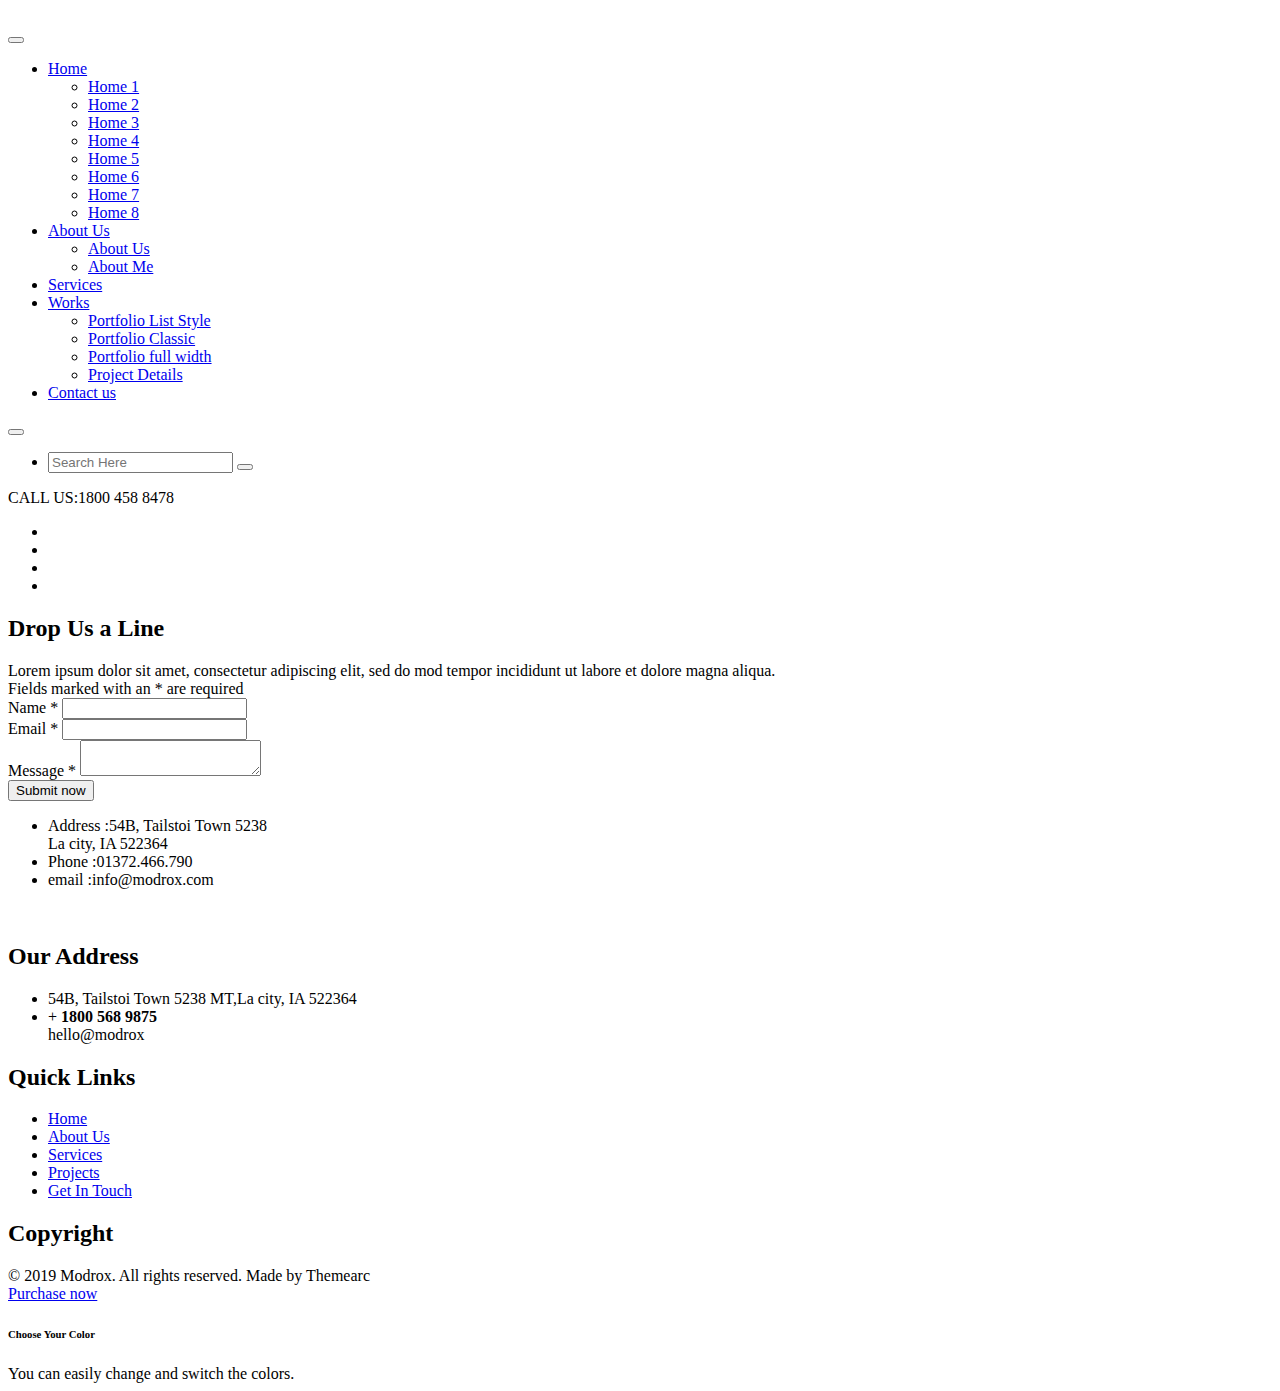
==== public/contact.html @ 7ddd9002 "chanhe" ====
<!DOCTYPE html>
<html>
<head>
<meta charset="utf-8">
<title>Modrox  Architecture and Interior Design HTML Template | Contact</title>
<!-- Stylesheets -->
<link href="css/bootstrap.css" rel="stylesheet">
<link href="css/style.css" rel="stylesheet">
<link href="css/responsive.css" rel="stylesheet">


<!--Color Switcher Mockup-->
<link href="css/color-switcher-design.css" rel="stylesheet">

<!--Color Themes-->
<link id="theme-color-file" href="css/color-themes/default-theme.css" rel="stylesheet">

<link rel="shortcut icon" href="images/favicon.png" type="image/x-icon">
<link rel="icon" href="images/favicon.png" type="image/x-icon">
<!-- Responsive -->
<meta http-equiv="X-UA-Compatible" content="IE=edge">
<meta name="viewport" content="width=device-width, initial-scale=1.0, maximum-scale=1.0, user-scalable=0">
<!--[if lt IE 9]><script src="https://cdnjs.cloudflare.com/ajax/libs/html5shiv/3.7.3/html5shiv.js"></script><![endif]-->
<!--[if lt IE 9]><script src="js/respond.js"></script><![endif]-->
</head>

<body>

<div class="page-wrapper">
 	
    <!-- Preloader -->
    <div class="preloader"></div>
 	
    <!--Header Span-->
    <div class="header-span"></div>

    <!-- Main Header-->
    <header class="main-header">
    
    	<!-- Main Box -->
    	<div class="main-box">
            <div class="outer-container clearfix">
                <!--Logo Box-->
                <div class="logo-box">
                    <div class="logo"><a href="index.html"><img src="images/logo.png" alt=""></a></div>
                </div>
                
                <!--Nav Outer-->
                <div class="nav-outer clearfix">
                
                    <!-- Main Menu -->
                    <nav class="main-menu">
                        <div class="navbar-header">
                            <!-- Toggle Button -->    	
                            <button type="button" class="navbar-toggle" data-toggle="collapse" data-target=".navbar-collapse">
                                <span class="icon-bar"></span>
                                <span class="icon-bar"></span>
                                <span class="icon-bar"></span>
                            </button>
                        </div>
                        
                        <div class="navbar-collapse collapse clearfix">
                            <ul class="navigation clearfix">
                                <li class=""><a href="index-7.html">Home</a>
                                    <ul>
                                        <li><a href="index.html">Home 1</a></li>
                                        <li><a href="index-2.html">Home 2</a></li>
                                        <li><a href="index-3.html">Home 3</a></li>
                                        <li><a href="index-4.html">Home 4</a></li>
                                        <li><a href="index-5.html">Home 5</a></li>
                                        <li><a href="index-6.html">Home 6</a></li>
                                        <li><a href="index-7.html">Home 7</a></li>
                                        <li><a href="index-8.html">Home 8</a></li>
                                    </ul>
                                </li>
                                <li class=""><a href="about-us.html">About Us</a>
                                    <ul>
                                        <li><a href="about-us.html">About Us</a></li>
                                        <li><a href="about-me.html">About Me</a></li>
                                    </ul>
                                </li>
                                <li><a href="services.html">Services</a></li>
                                <li class="d"><a href="portfolio-classic.html">Works</a>
                                    <ul>
                                        <li><a href="portfolio-list.html">Portfolio List Style</a></li>
                                        <li><a href="portfolio-classic.html">Portfolio Classic</a></li>
                                        <li><a href="portfolio-fullwidth.html">Portfolio full width</a></li>
                                        <li><a href="portfolio-detail.html">Project Details</a></li>
                                    </ul>
                                </li>
                                <!-- <li class="dropdown"><a href="#">Pages</a>
                                    <ul>
                                        <li><a href="comming-soon.html">Comming Soon page</a></li>
                                        <li><a href="faq.html">Faq</a></li>
                                        <li><a href="team.html">Team</a></li>
                                        <li><a href="testimonial.html">Testimonial</a></li>
                                    </ul>
                                </li> -->
                                <!-- <li class="dropdown"><a href="#">Blog</a>
                                    <ul>
                                        <li><a href="blog-sidebar.html">Blog width sidebar</a></li>
                                        <li><a href="blog-column.html">Blog 2 column</a></li>
                                        <li><a href="blog-detail.html">Blog Details</a></li>
                                    </ul>
                                </li> -->
                                <!-- <li class="dropdown"><a href="#">Shop</a>
                                    <ul>
                                        <li><a href="shop.html">Shop</a></li>
                                        <li><a href="shoping-cart.html">Cart</a></li>
                                        <li><a href="checkout.html">Checkout</a></li>
                                        <li><a href="shop-detail.html">Product Detail</a></li>
                                    </ul>
                                </li> -->
                                <li class="current"><a href="contact.html">Contact us</a></li>
                             </ul>
                        </div>
                        
                    </nav>
                    <!-- Main Menu End-->
                    
                    <!--Search Box-->
                    <div class="search-box-outer">
                        <div class="dropdown">
                            <button class="search-box-btn dropdown-toggle" type="button" id="dropdownMenu3" data-toggle="dropdown" aria-haspopup="true" aria-expanded="false"><span class="fa fa-search"></span></button>
                            <ul class="dropdown-menu pull-right search-panel" aria-labelledby="dropdownMenu3">
                                <li class="panel-outer">
                                    <div class="form-container">
                                        <form method="post" action="blog.html">
                                            <div class="form-group">
                                                <input type="search" name="field-name" value="" placeholder="Search Here" required>
                                                <button type="submit" class="search-btn"><span class="fa fa-search"></span></button>
                                            </div>
                                        </form>
                                    </div>
                                </li>
                            </ul>
                        </div>
                    </div>
                    <!--End Search Box-->
                    
                </div>
                <!--Nav Outer End-->
                
            </div>
        </div>
    
    </header>
    <!--End Main Header -->
    
	<!--Left Fixed Info Bar-->
    <div class="left-info-bar">
		<div class="number">CALL US:1800 458 8478</div>
		<ul class="social-icon-one">
			<li><a href="#"><span class="fa fa-facebook"></span></a></li>
			<li><a href="#"><span class="fa fa-linkedin"></span></a></li>
			<li><a href="#"><span class="fa fa-twitter"></span></a></li>
			<li><a href="#"><span class="fa fa-google-plus"></span></a></li>
		</ul>
	</div>
	
    <!--Map Section-->
    <section class="map-section">
        <!--Map Outer-->
        <div class="map-outer">
            <!--Map Canvas-->
            <div class="map-canvas"
                data-zoom="12"
                data-lat="-37.817085"
                data-lng="144.955631"
                data-type="roadmap"
                data-hue="#ffc400"
                data-title="Envato"
                data-icon-path="images/icons/map-marker.png"
                data-content="Melbourne VIC 3000, Australia <br> <a href='mailto:info@youremail.com'>info@youremail.com </a>">
            </div>
        </div>
    </section>
    <!--End Map Section-->
     
    <!--Contact Section-->
    <section class="contact-section" style="background-image:url(images/resource/pattern-7.png)">
    	<div class="auto-container">
        	<div class="sec-title-two">
                <h2>Drop Us a Line</h2>
            </div>
        	<div class="row clearfix">
            	<!--Form Column-->
            	<div class="form-column col-md-7 col-sm-12 col-xs-12">
                	<div class="inner-column">
                    	<div class="text">Lorem ipsum dolor sit amet, consectetur adipiscing elit, sed do mod tempor incididunt ut labore et dolore magna aliqua. </div>
                        
                        <!-- Contact Form -->
                        <div class="contact-form">
                        	<div class="required">Fields marked with an * are required</div>
                            <!--Contact Form-->
                            <form method="post" action="sendemail.php" id="contact-form">
                                <div class="form-group">
                                	<label class="field-label">Name *</label>
                                    <input type="text" name="name" placeholder="" required>
                                </div>
                                
                                <div class="form-group">
                                	<label class="field-label">Email *</label>
                                    <input type="email" name="email" placeholder="" required>
                                </div>
                                
                                <div class="form-group">
                                	<label class="field-label">Message *</label>
                                    <textarea name="message" placeholder=""></textarea>
                                </div>
                                
                                <div class="form-group">
                                    <button class="theme-btn btn-style-two" type="submit" name="submit-form">Submit now</button>
                                </div>
                            </form>
                                
                        </div>
                        <!--End Contact Form --> 
                        
                    </div>
                </div>
                
                <!--Info Column-->
            	<div class="info-column col-md-5 col-sm-12 col-xs-12">
                	<div class="inner-column">
                    	<ul>
                        	<li><span>Address :</span>54B, Tailstoi Town 5238 <br> La city, IA 522364</li>
                            <li><span>Phone :</span>01372.466.790</li>
                            <li><span>email :</span>info@modrox.com</li>
                        </ul>
                    </div>
                </div>
                
            </div>
        </div>
    </section>
    <!--End Contact Section-->
     
    <!--Main Footer-->
    <footer class="main-footer">
		<div class="auto-container">
        	<!--Widgets Section-->
            <div class="widgets-section">
            	<div class="row clearfix">
                	
                    <!--big column-->
                    <div class="big-column col-md-6 col-sm-12 col-xs-12">
                        <div class="row clearfix">
                        
                            <!--Footer Column-->
                            <div class="footer-column col-md-6 col-sm-6 col-xs-12">
                                <div class="footer-widget logo-widget">
                                    <div class="logo">
                                        <a href="index.html"><img src="images/footer-logo.png" alt="" /></a>
                                    </div>
                                </div>
                            </div>
                            
                            <!--Footer Column-->
                            <div class="footer-column col-md-6 col-sm-6 col-xs-12">
                                <div class="footer-widget address-widget">
									<h2>Our Address</h2>
                                    <ul>
                                    	<li>54B, Tailstoi Town 5238 MT,La city, IA 522364</li>
                                        <li>+ <strong>1800 568 9875</strong> <br> hello@modrox</li>
                                    </ul>
                                </div>
                            </div>
                            
                        </div>
                    </div>
                    
                    <!--big column-->
                    <div class="big-column col-md-6 col-sm-12 col-xs-12">
                        <div class="row clearfix">
                        
                            <!--Footer Column-->
                            <div class="footer-column col-md-6 col-sm-6 col-xs-12">
                                <div class="footer-widget links-widget">
                                	<h2>Quick Links</h2>
                                	<ul>
                                    	<li><a href="#">Home</a></li>
                                        <li><a href="#">About Us</a></li>
                                        <li><a href="#">Services</a></li>
                                        <li><a href="#">Projects</a></li>
                                        <li><a href="#">Get In Touch</a></li>
                                    </ul>
                                </div>
                            </div>
                            
                            <!--Footer Column-->
                            <div class="footer-column col-md-6 col-sm-6 col-xs-12">
                                <div class="footer-widget links-widget">
                                	<h2>Copyright</h2>
                                    <div class="copyright">&copy; 2019 Modrox. All rights reserved. Made by Themearc</div>
                                    <a href="#" class="purchased">Purchase now</a>
                                </div>
                            </div>
                            
                        </div>
                    </div>
                    
                </div>
            </div>
        </div>
    </footer>
    <!--Main Footer-->
     
</div>
<!--End pagewrapper-->

<!--Scroll to top-->
<div class="scroll-to-top scroll-to-target" data-target="html"><span class="fa fa-angle-double-up"></span></div>

<!-- Color Palate / Color Switcher -->
<div class="color-palate">
    <div class="color-trigger">
        <i class="fa fa-gear"></i>
    </div>
    <div class="color-palate-head">
        <h6>Choose Your Color</h6>
    </div>
    <div class="various-color clearfix">
        <div class="colors-list">
            <span class="palate default-color active" data-theme-file="css/color-themes/default-theme.css"></span>
            <span class="palate teal-color" data-theme-file="css/color-themes/teal-theme.css"></span>
            <span class="palate green-color" data-theme-file="css/color-themes/green-theme.css"></span>
            <span class="palate navy-color" data-theme-file="css/color-themes/navy-theme.css"></span>
            <span class="palate blue-color" data-theme-file="css/color-themes/blue-theme.css"></span>
            <span class="palate orange-color" data-theme-file="css/color-themes/orange-theme.css"></span>
            <span class="palate olive-color" data-theme-file="css/color-themes/olive-theme.css"></span>
            <span class="palate red-color" data-theme-file="css/color-themes/red-theme.css"></span>
        </div>
    </div>

    <div class="palate-foo">
        <span>You can easily change and switch the colors.</span>
    </div>

</div>
<!-- /.End Of Color Palate -->



<script src="js/jquery.js"></script> 
<script src="js/bootstrap.min.js"></script>
<script src="js/jquery.fancybox.js"></script>
<script src="js/owl.js"></script>
<script src="js/wow.js"></script>
<script src="js/appear.js"></script>
<script src="js/validate.js"></script>
<script src="js/script.js"></script>
<!--Google Map APi Key-->
<script src="http://maps.google.com/maps/api/js?key=AIzaSyBKS14AnP3HCIVlUpPKtGp7CbYuMtcXE2o"></script>
<script src="js/map-script.js"></script>
<!--End Google Map APi-->

<!--Color Switcher-->
<script src="js/color-settings.js"></script>
</body>
</html>
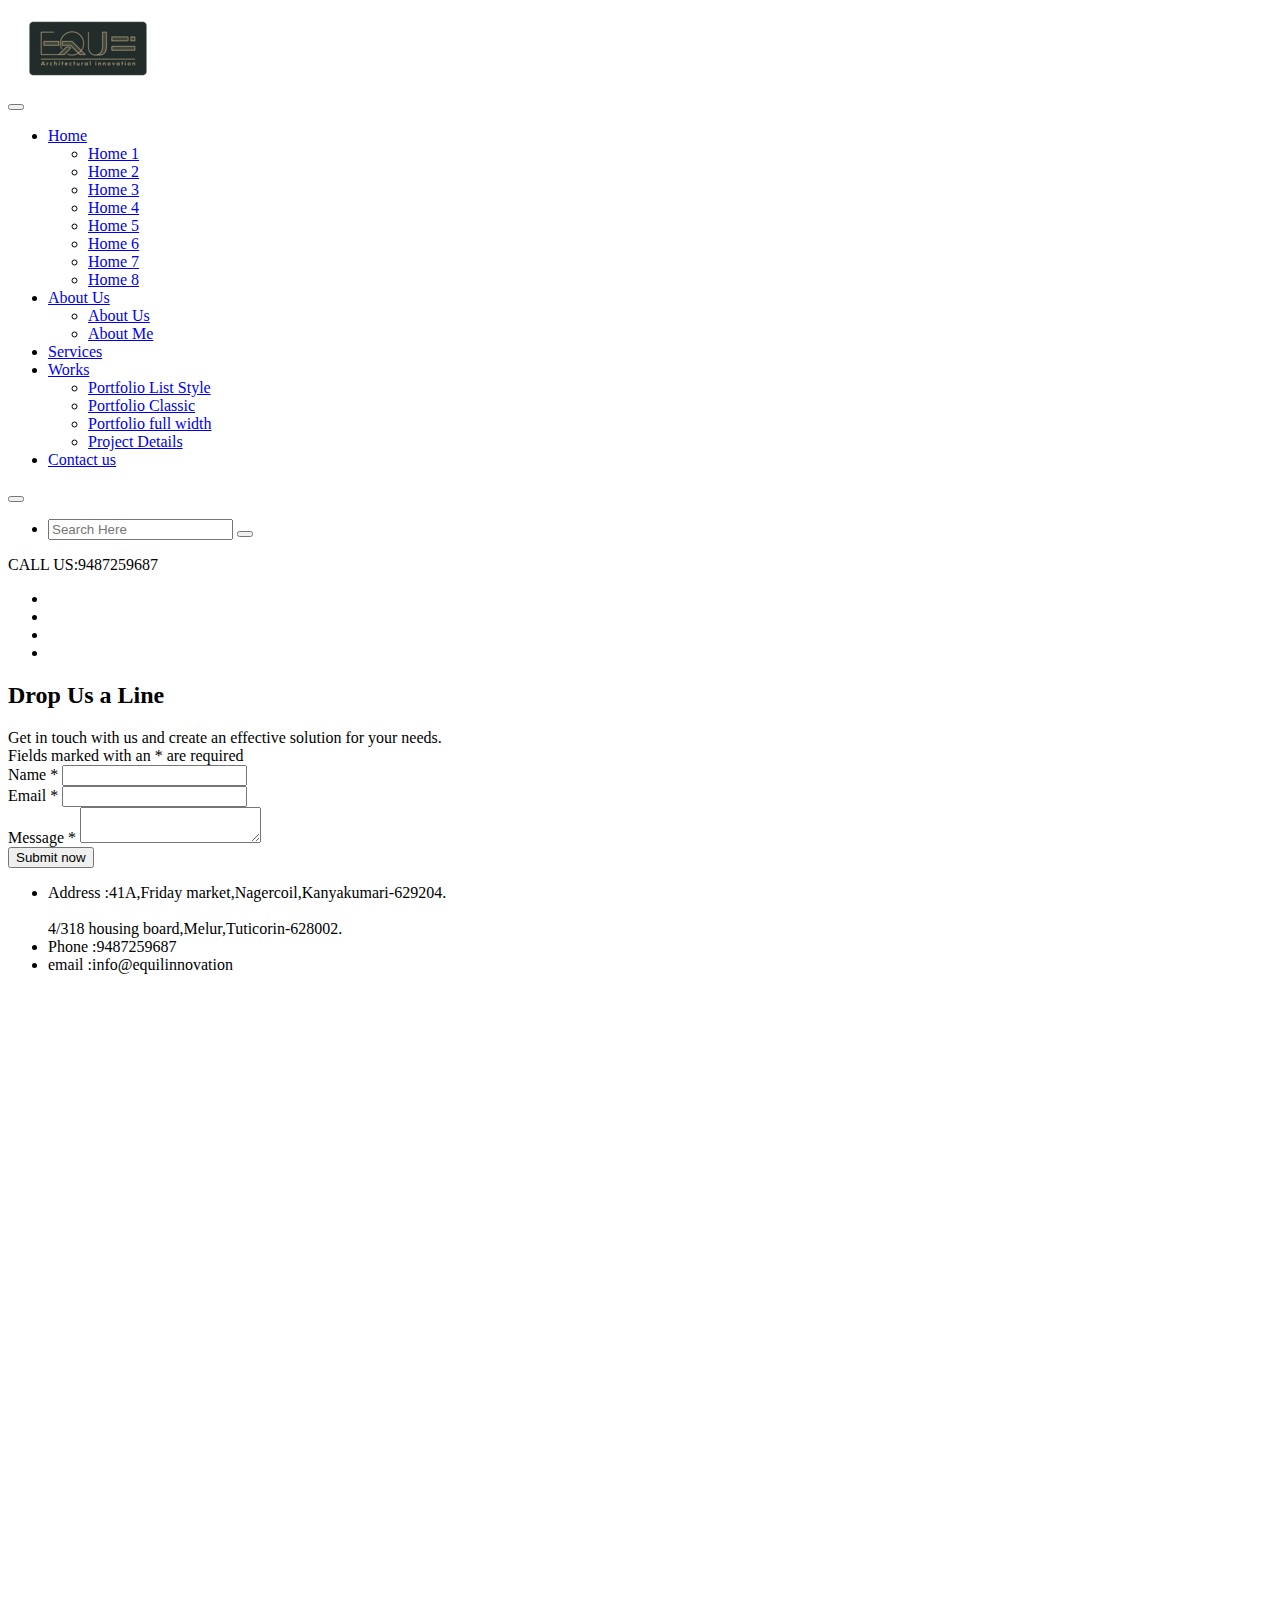
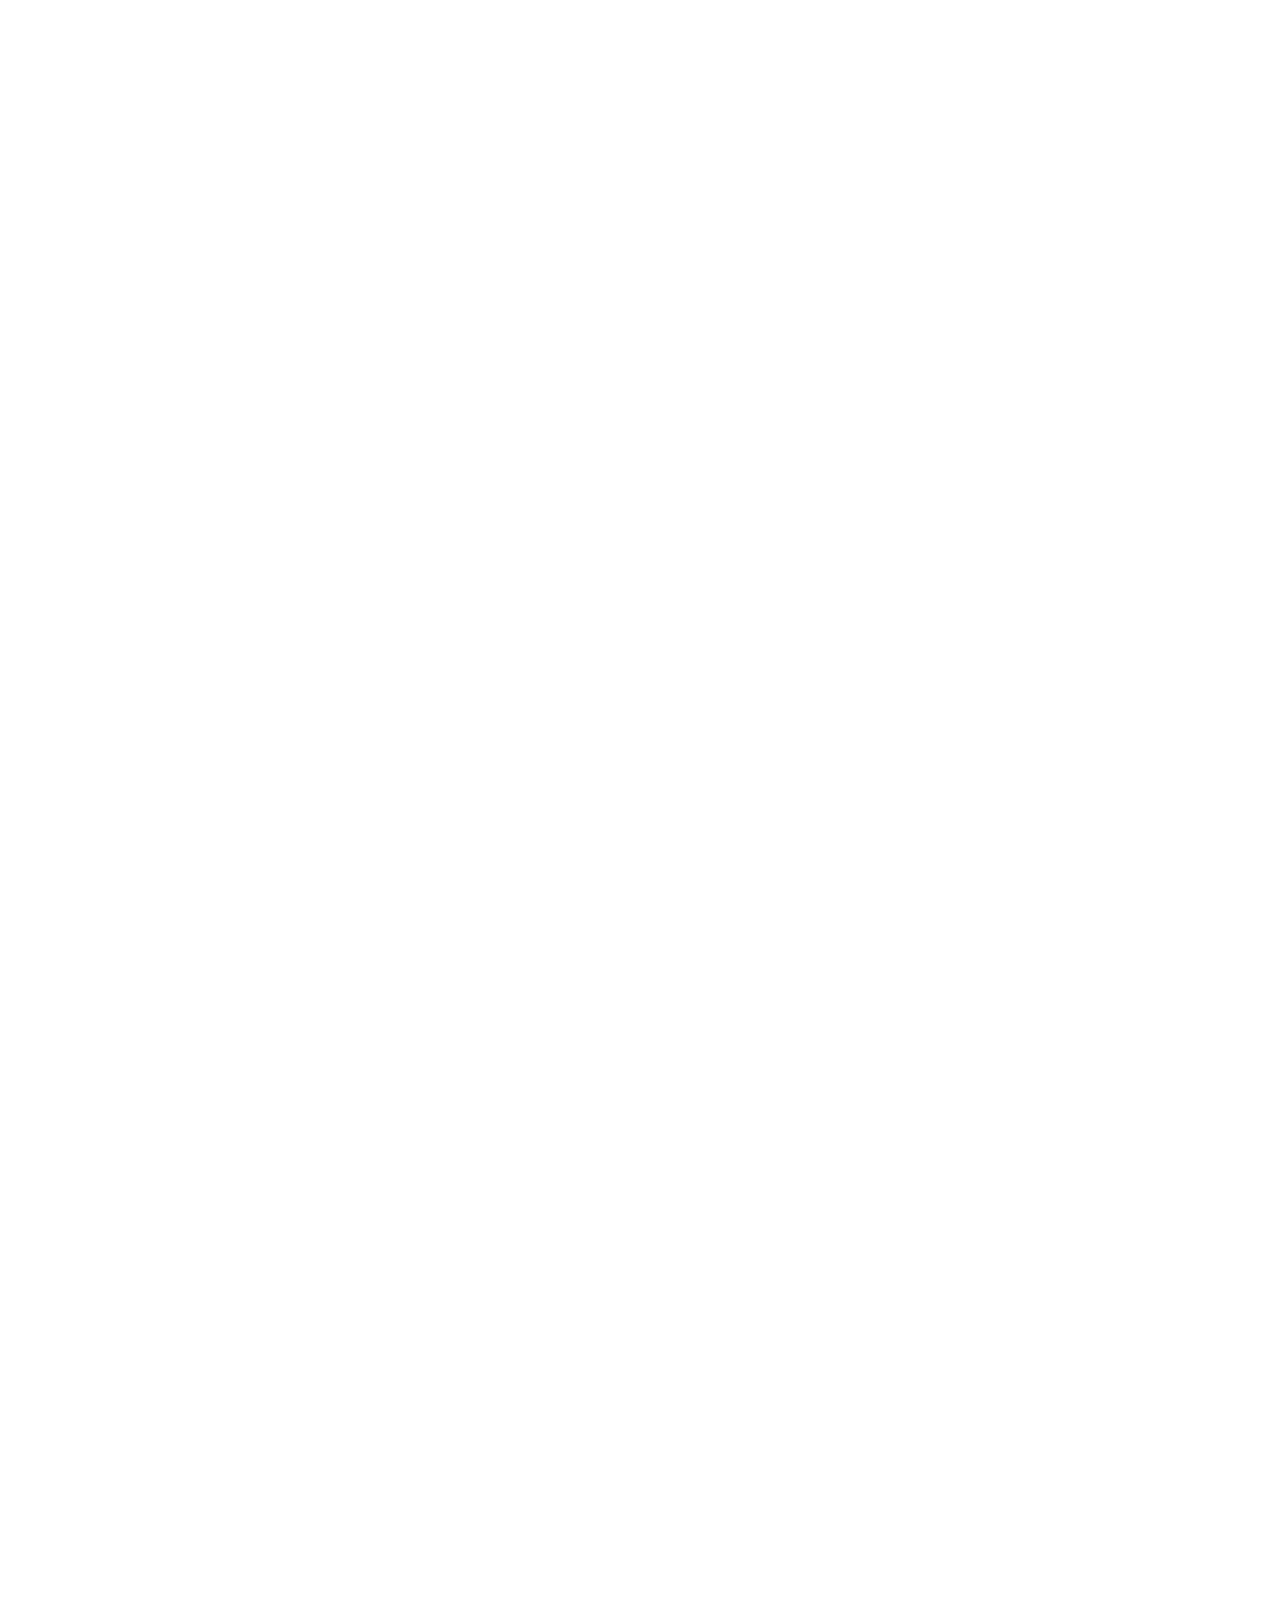
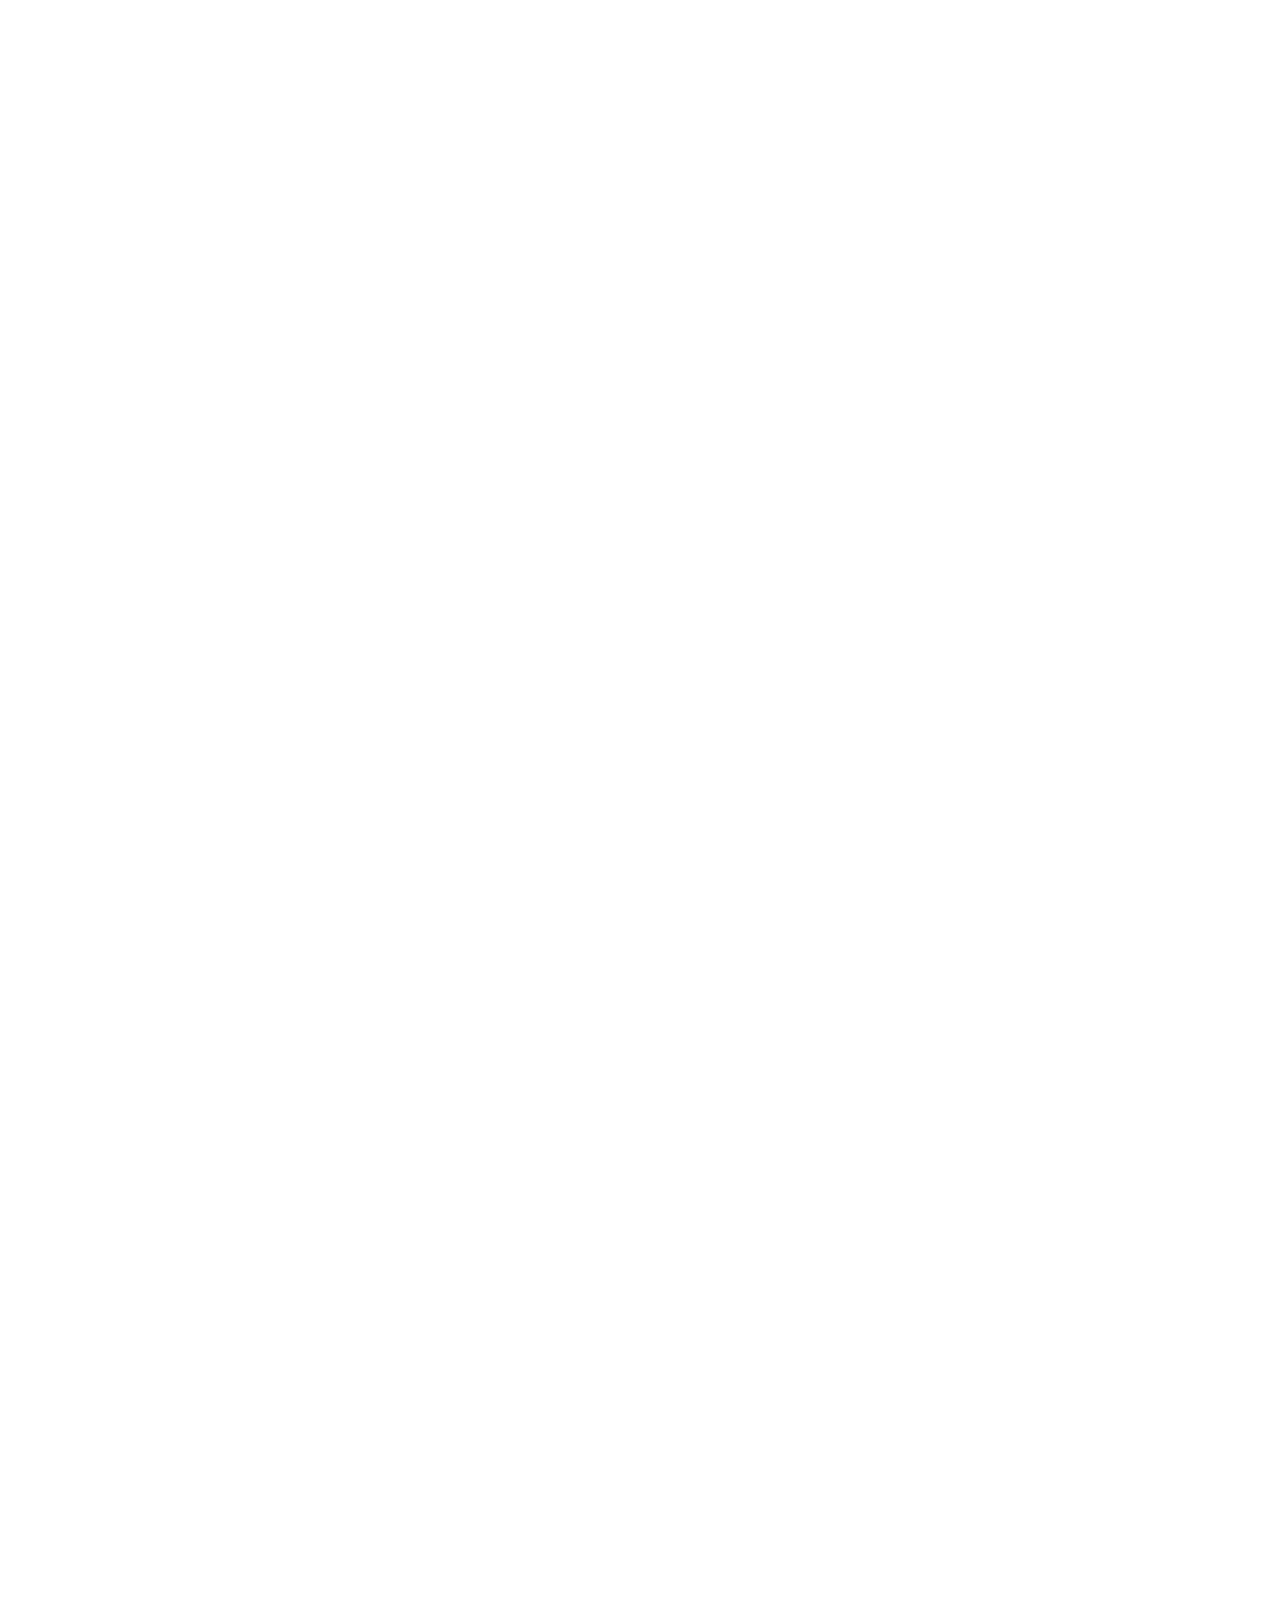
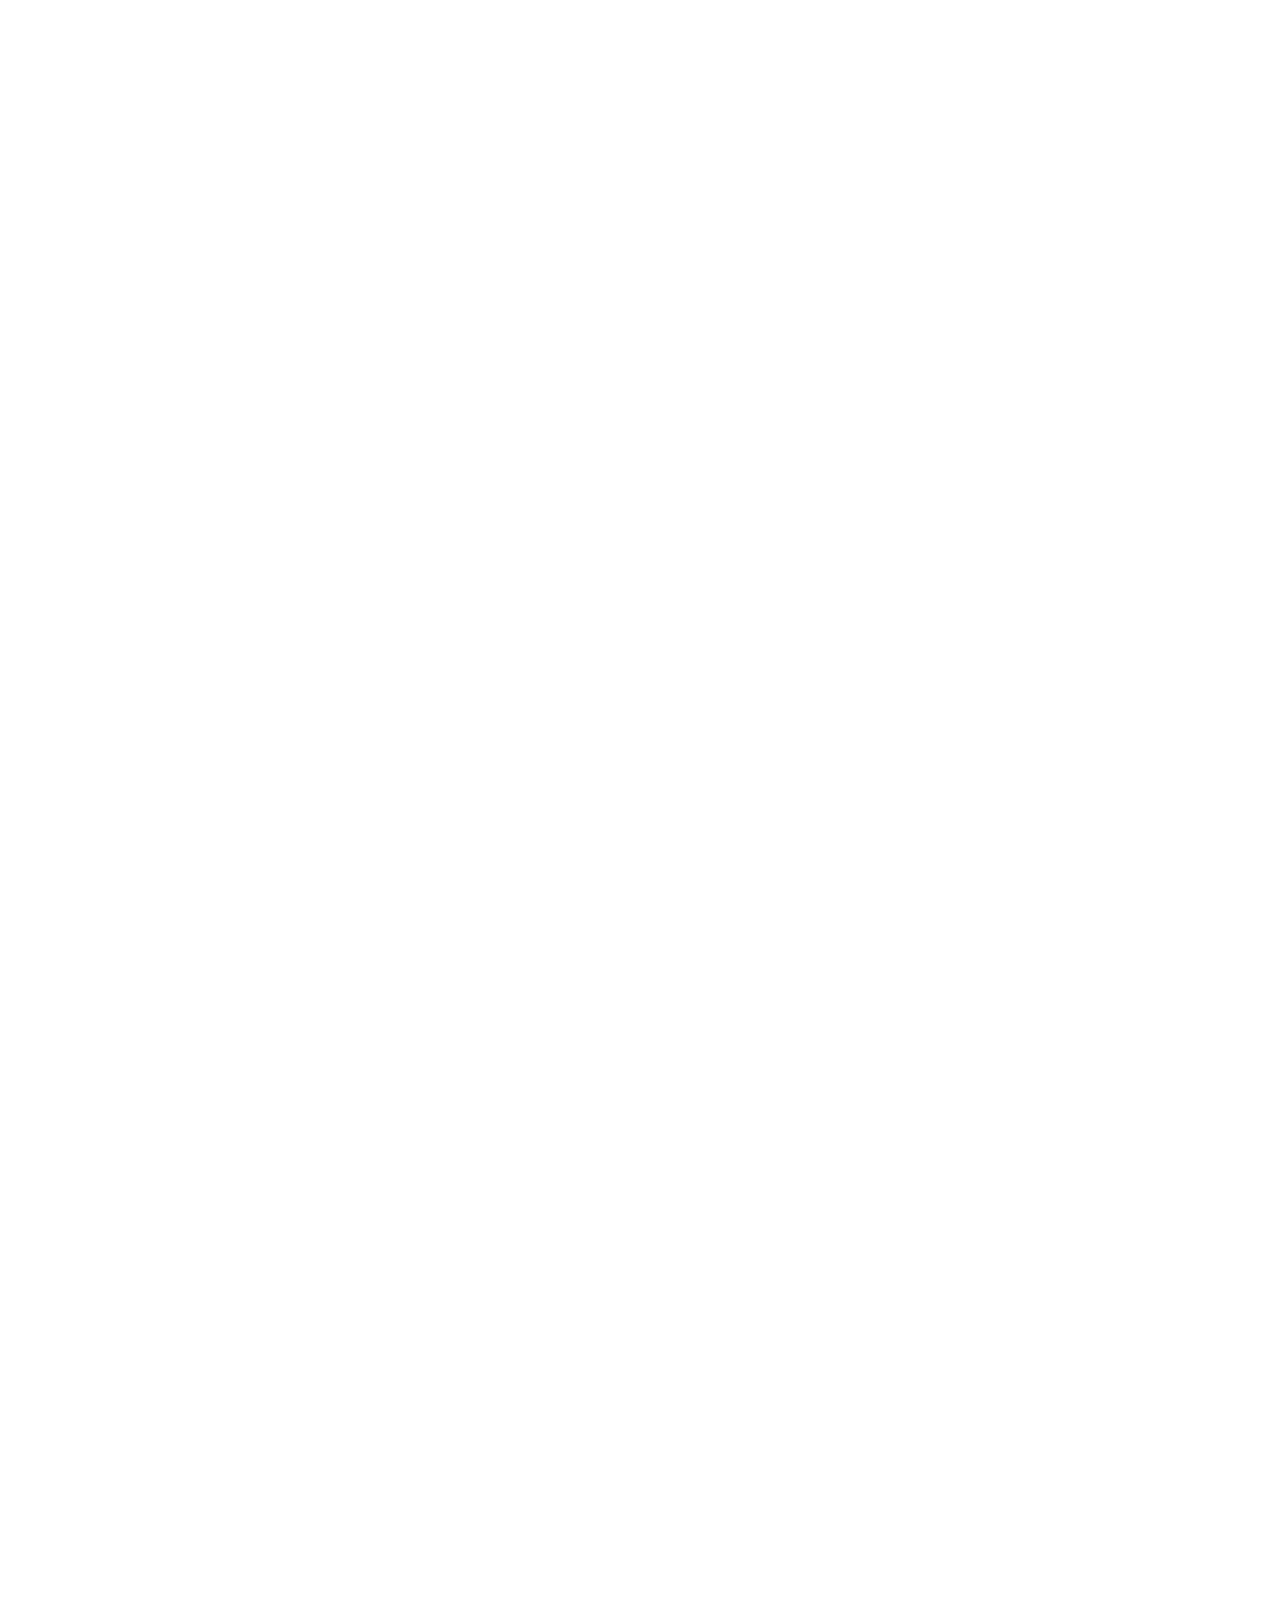
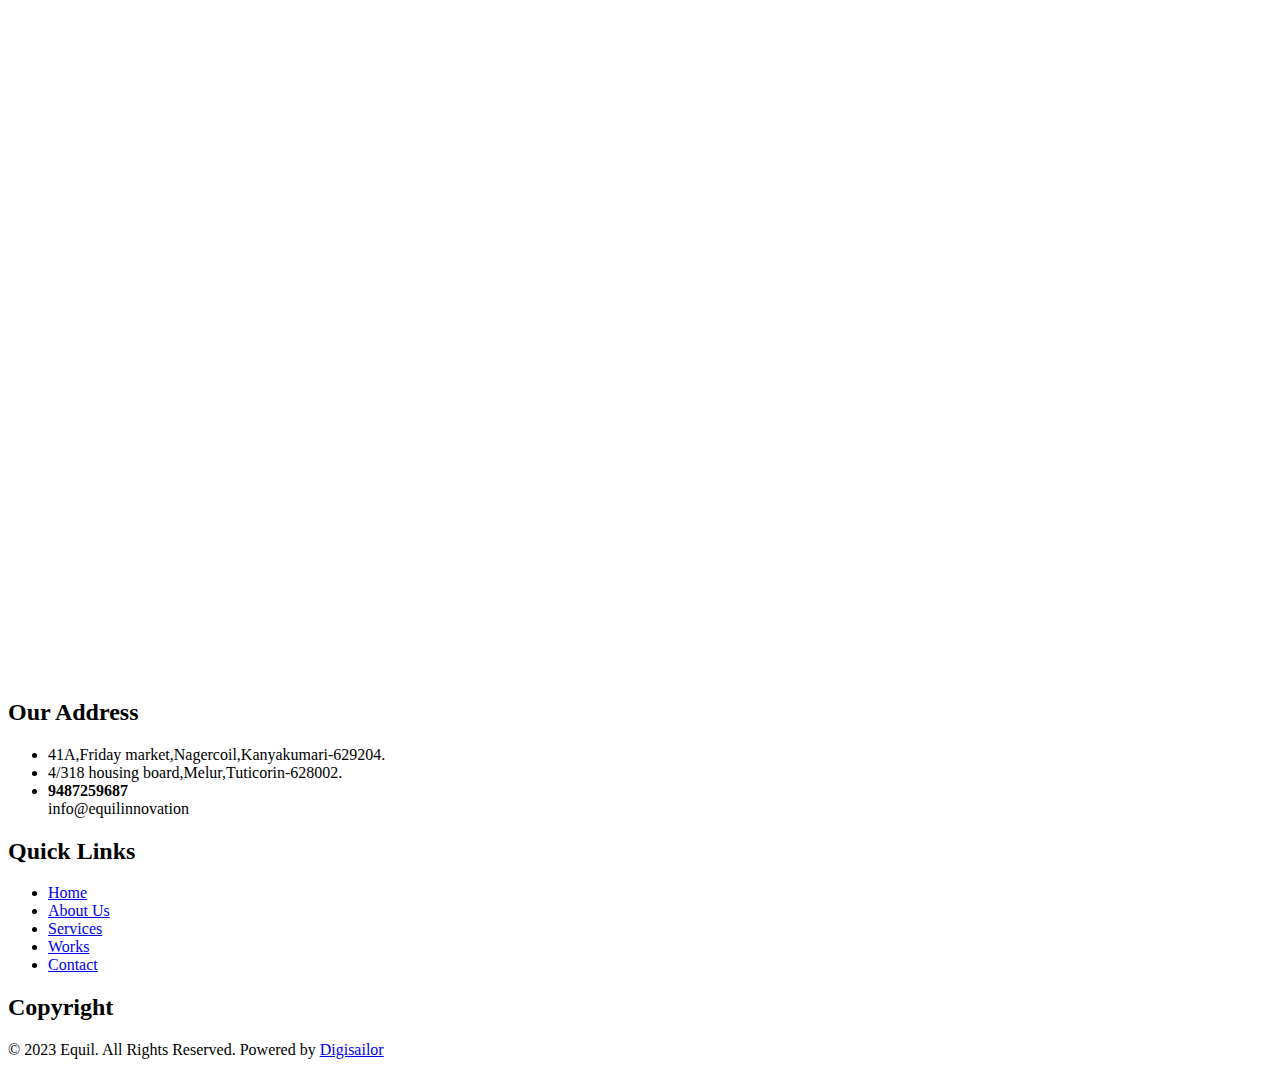
==== commit 740e94ca: "commit" ====
--- a/public/contact.html
+++ b/public/contact.html
@@ -42,7 +42,7 @@
             <div class="outer-container clearfix">
                 <!--Logo Box-->
                 <div class="logo-box">
-                    <div class="logo"><a href="index.html"><img src="images/logo.png" alt=""></a></div>
+                    <div class="logo"><a href="index.html"><img src="images/Equil Final Logo-02.png" alt=""></a></div>
                 </div>
                 
                 <!--Nav Outer-->
@@ -149,7 +149,7 @@
     
 	<!--Left Fixed Info Bar-->
     <div class="left-info-bar">
-		<div class="number">CALL US:1800 458 8478</div>
+		<div class="number">CALL US:9487259687</div>
 		<ul class="social-icon-one">
 			<li><a href="#"><span class="fa fa-facebook"></span></a></li>
 			<li><a href="#"><span class="fa fa-linkedin"></span></a></li>
@@ -187,7 +187,9 @@
             	<!--Form Column-->
             	<div class="form-column col-md-7 col-sm-12 col-xs-12">
                 	<div class="inner-column">
-                    	<div class="text">Lorem ipsum dolor sit amet, consectetur adipiscing elit, sed do mod tempor incididunt ut labore et dolore magna aliqua. </div>
+                    	<div class="text">Get in touch with us and create an effective solution for your needs.
+
+                        </div>
                         
                         <!-- Contact Form -->
                         <div class="contact-form">
@@ -224,9 +226,9 @@
             	<div class="info-column col-md-5 col-sm-12 col-xs-12">
                 	<div class="inner-column">
                     	<ul>
-                        	<li><span>Address :</span>54B, Tailstoi Town 5238 <br> La city, IA 522364</li>
-                            <li><span>Phone :</span>01372.466.790</li>
-                            <li><span>email :</span>info@modrox.com</li>
+                        	<li><span>Address :</span>41A,Friday market,Nagercoil,Kanyakumari-629204.<br><br>4/318 housing board,Melur,Tuticorin-628002.</li>
+                            <li><span>Phone :</span>9487259687</li>
+                            <li><span>email :</span>info@equilinnovation</li>
                         </ul>
                     </div>
                 </div>
@@ -251,7 +253,16 @@
                             <div class="footer-column col-md-6 col-sm-6 col-xs-12">
                                 <div class="footer-widget logo-widget">
                                     <div class="logo">
-                                        <a href="index.html"><img src="images/footer-logo.png" alt="" /></a>
+                                        <a href="index.html"><img src="images/Equil Final Logo-02 (1) copy.png" alt="" /></a>
+                                    </div>
+                                </div>
+                            </div>
+                            
+                            <!--Footer Column-->
+                            <div class="footer-column col-md-6 col-sm-6 col-xs-12">
+                                <div class="footer-widget logo-widget">
+                                    <div class="logo">
+                                        <a href="index.html"><img src="images/Equil Final Logo-02 (1) copy (1).png" alt="" /></a>
                                     </div>
                                 </div>
                             </div>
@@ -261,8 +272,9 @@
                                 <div class="footer-widget address-widget">
 									<h2>Our Address</h2>
                                     <ul>
-                                    	<li>54B, Tailstoi Town 5238 MT,La city, IA 522364</li>
-                                        <li>+ <strong>1800 568 9875</strong> <br> hello@modrox</li>
+                                    	<li>41A,Friday market,Nagercoil,Kanyakumari-629204.</li>
+                                        <li>4/318 housing board,Melur,Tuticorin-628002.</li>
+                                        <li><strong>9487259687</strong> <br>info@equilinnovation</li>
                                     </ul>
                                 </div>
                             </div>
@@ -279,11 +291,11 @@
                                 <div class="footer-widget links-widget">
                                 	<h2>Quick Links</h2>
                                 	<ul>
-                                    	<li><a href="#">Home</a></li>
-                                        <li><a href="#">About Us</a></li>
-                                        <li><a href="#">Services</a></li>
-                                        <li><a href="#">Projects</a></li>
-                                        <li><a href="#">Get In Touch</a></li>
+                                    	<li><a href="index-7.html">Home</a></li>
+                                        <li><a href="about-us.html">About Us</a></li>
+                                        <li><a href="services.html">Services</a></li>
+                                        <li><a href="portfolio-classic.html">Works</a></li>
+                                        <li><a href="contact.html">Contact</a></li>
                                     </ul>
                                 </div>
                             </div>
@@ -292,11 +304,10 @@
                             <div class="footer-column col-md-6 col-sm-6 col-xs-12">
                                 <div class="footer-widget links-widget">
                                 	<h2>Copyright</h2>
-                                    <div class="copyright">&copy; 2019 Modrox. All rights reserved. Made by Themearc</div>
-                                    <a href="#" class="purchased">Purchase now</a>
-                                </div>
-                            </div>
-                            
+                                    <div class="copyright">&copy; 2023 Equil. All Rights Reserved. Powered by <a href="https://www.digisailor.com/" target="_blank"> Digisailor</div>
+                                    <!-- <a href="#" class="purchased">Purchase now</a> -->
+                                </div>
+                            </div>
                         </div>
                     </div>
                     
@@ -313,7 +324,7 @@
 <div class="scroll-to-top scroll-to-target" data-target="html"><span class="fa fa-angle-double-up"></span></div>
 
 <!-- Color Palate / Color Switcher -->
-<div class="color-palate">
+<!-- <div class="color-palate">
     <div class="color-trigger">
         <i class="fa fa-gear"></i>
     </div>
@@ -337,7 +348,7 @@
         <span>You can easily change and switch the colors.</span>
     </div>
 
-</div>
+</div> -->
 <!-- /.End Of Color Palate -->
 
 
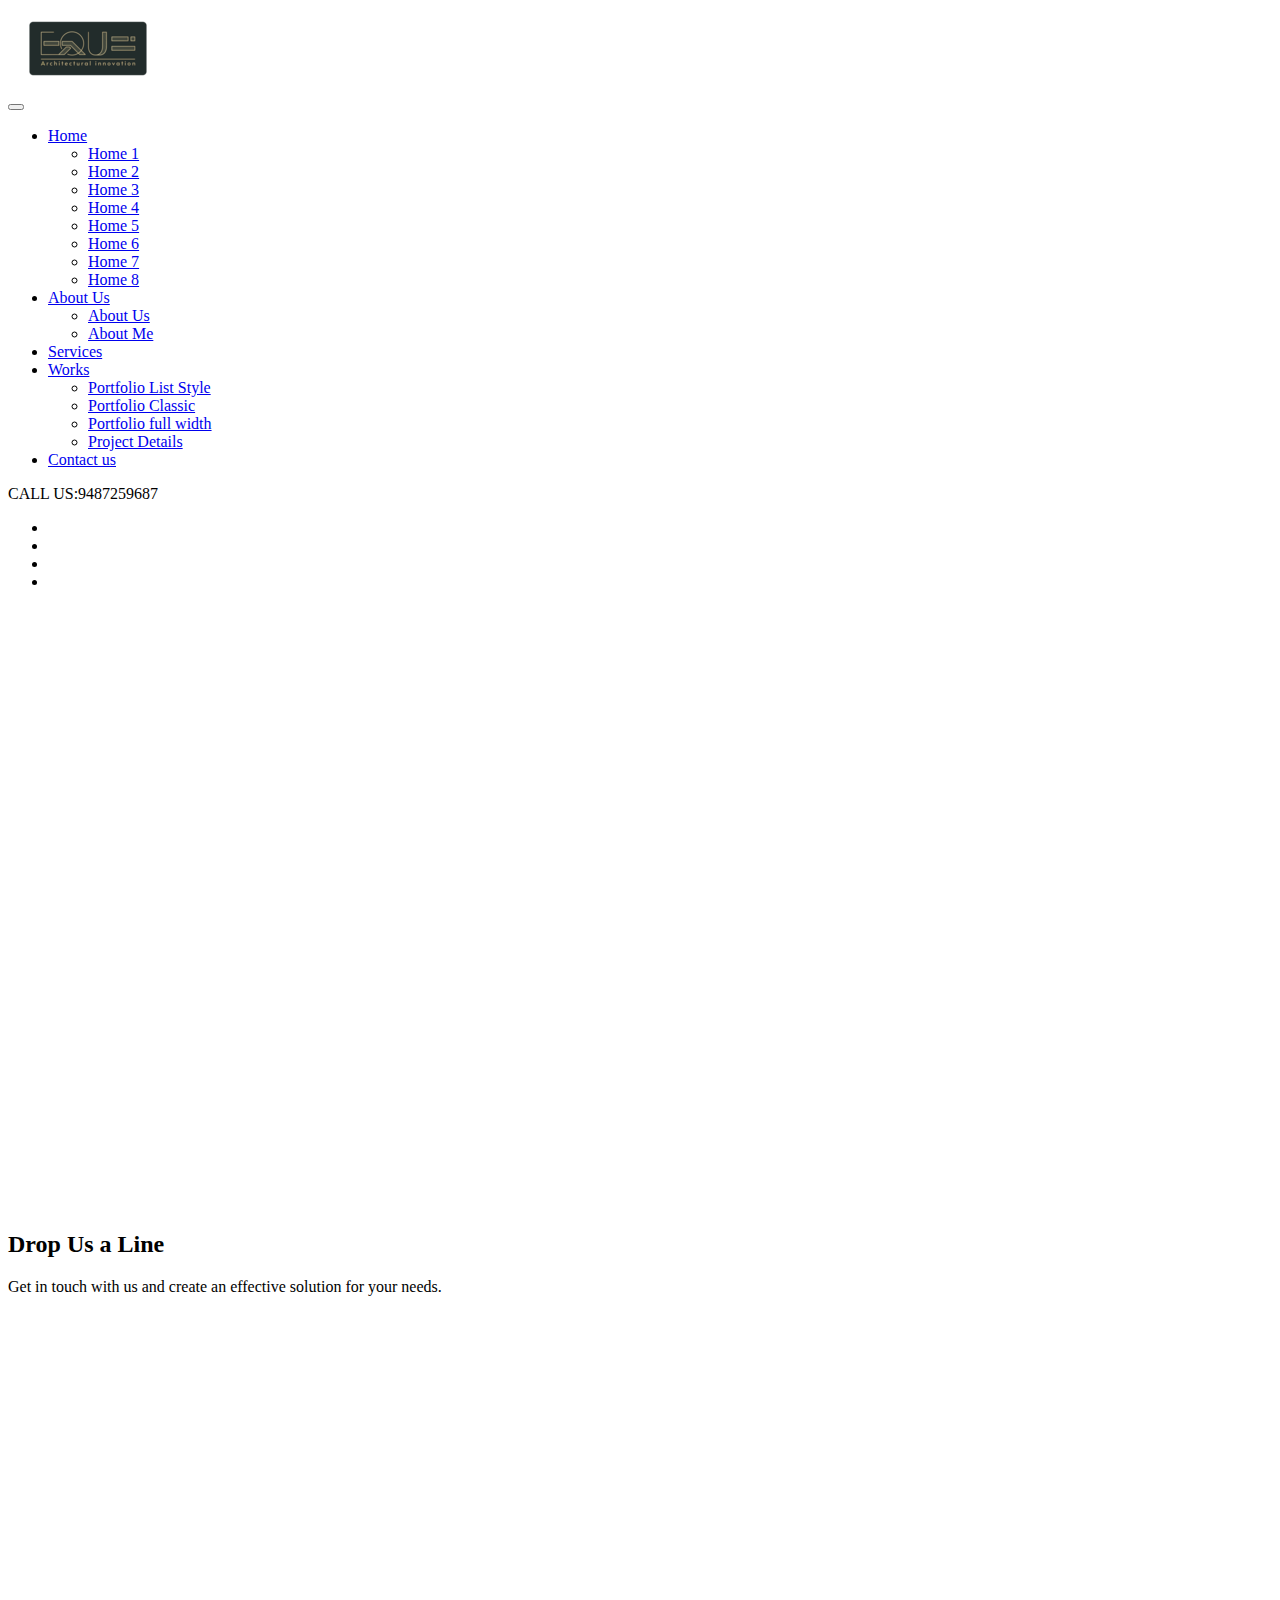
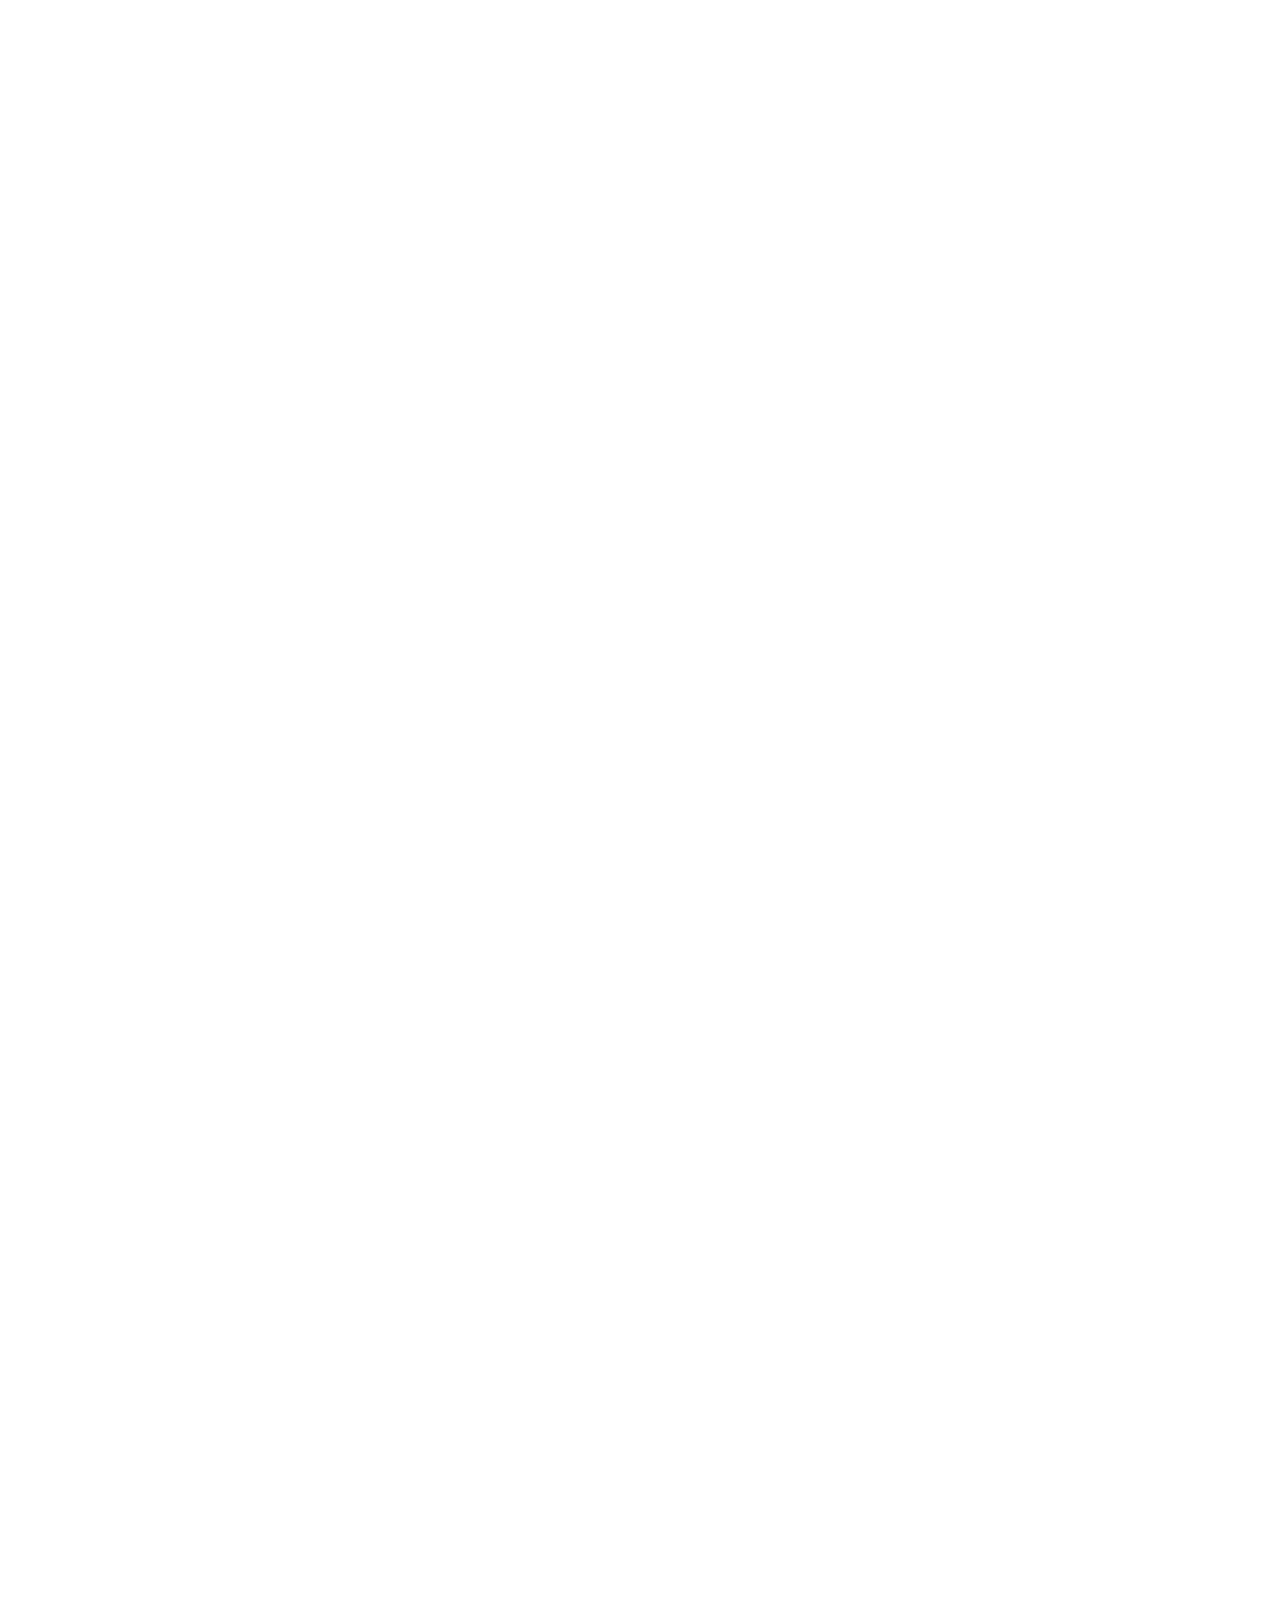
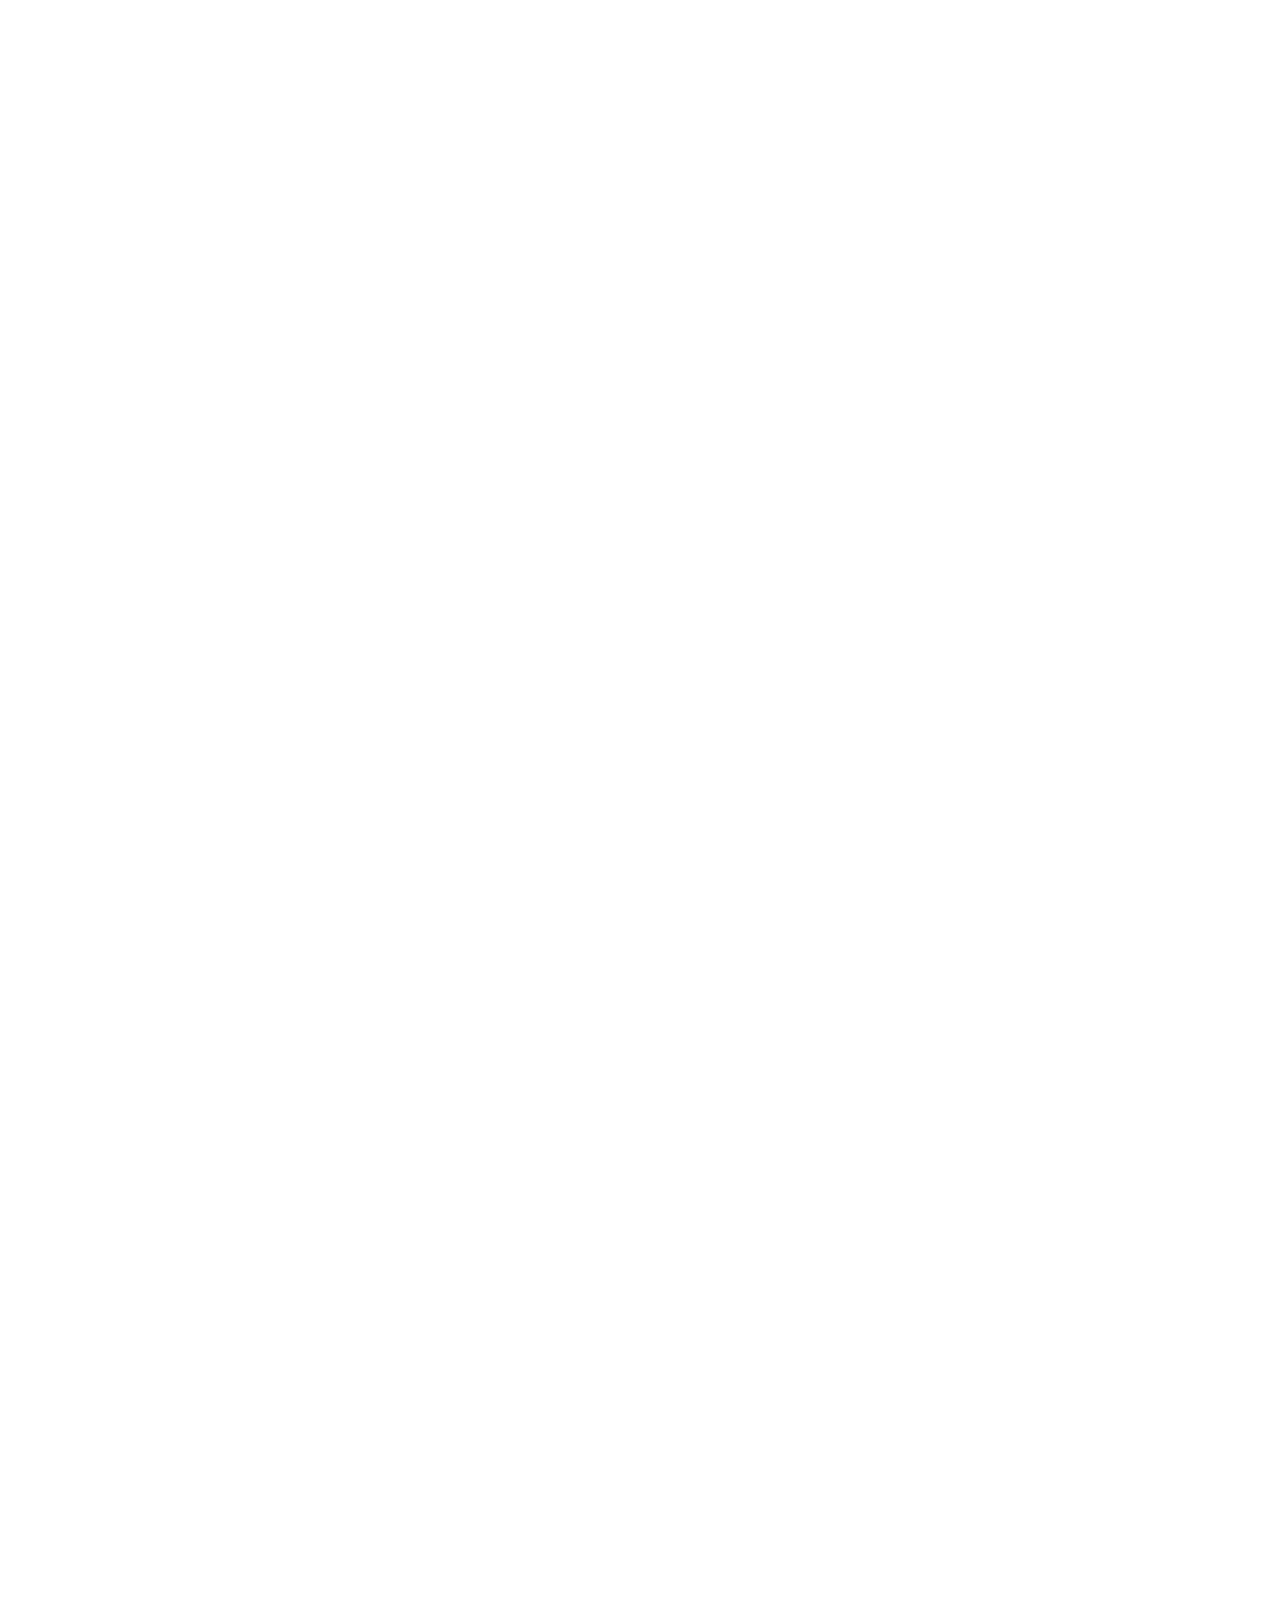
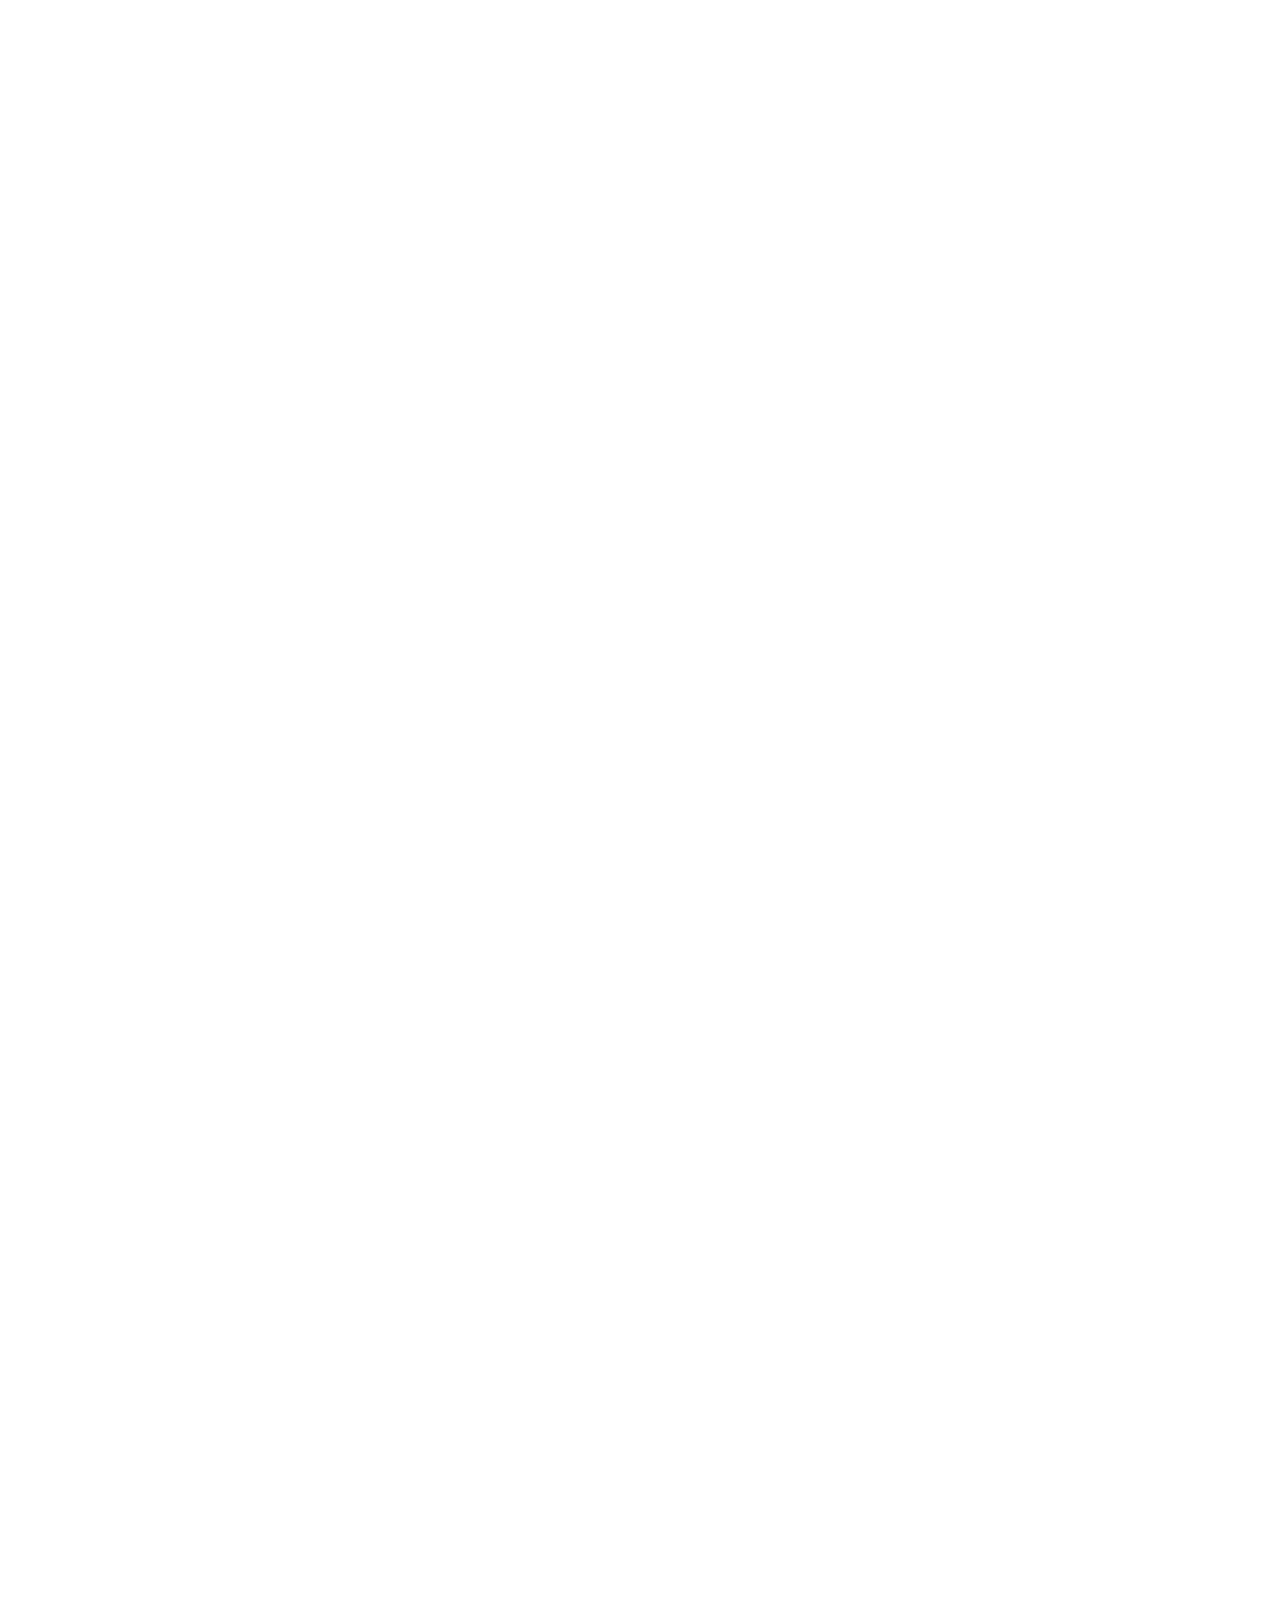
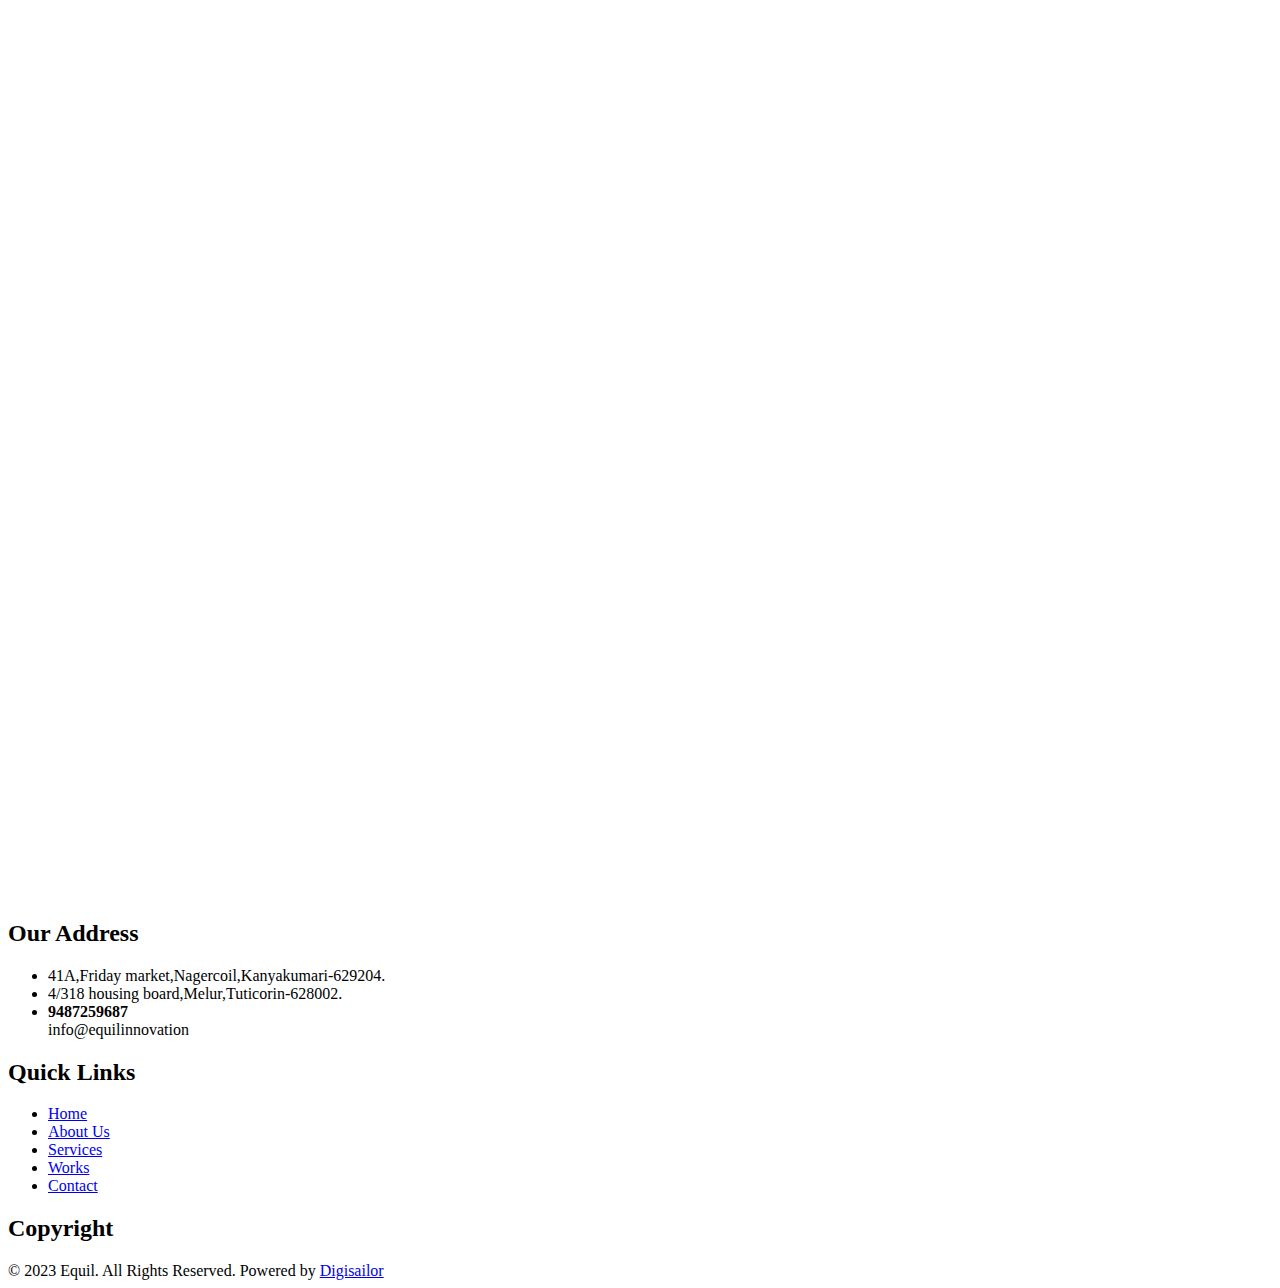
==== commit 550d4471: "commit" ====
--- a/public/contact.html
+++ b/public/contact.html
@@ -119,7 +119,7 @@
                     <!-- Main Menu End-->
                     
                     <!--Search Box-->
-                    <div class="search-box-outer">
+                    <!-- <div class="search-box-outer">
                         <div class="dropdown">
                             <button class="search-box-btn dropdown-toggle" type="button" id="dropdownMenu3" data-toggle="dropdown" aria-haspopup="true" aria-expanded="false"><span class="fa fa-search"></span></button>
                             <ul class="dropdown-menu pull-right search-panel" aria-labelledby="dropdownMenu3">
@@ -135,7 +135,7 @@
                                 </li>
                             </ul>
                         </div>
-                    </div>
+                    </div> -->
                     <!--End Search Box-->
                     
                 </div>
@@ -162,8 +162,11 @@
     <section class="map-section">
         <!--Map Outer-->
         <div class="map-outer">
+            <div class="gmap_canvas">
+                <iframe src="https://www.google.com/maps/embed?pb=!1m14!1m8!1m3!1d7899.230171693044!2d77.3364538!3d8.1406095!3m2!1i1024!2i768!4f13.1!3m3!1m2!1s0x3b04fb47fc6aba4d%3A0x5377dd93470e046f!2sEquil%20-%20Architectural%20Innovation!5e0!3m2!1sen!2sin!4v1657085557369!5m2!1sen!2sin" width="2000px" height="600px" style="border:0;" allowfullscreen="" loading="lazy" referrerpolicy="no-referrer-when-downgrade"></iframe></div>
             <!--Map Canvas-->
-            <div class="map-canvas"
+            <!-- <div class="map-canvas"
+           
                 data-zoom="12"
                 data-lat="-37.817085"
                 data-lng="144.955631"
@@ -172,7 +175,7 @@
                 data-title="Envato"
                 data-icon-path="images/icons/map-marker.png"
                 data-content="Melbourne VIC 3000, Australia <br> <a href='mailto:info@youremail.com'>info@youremail.com </a>">
-            </div>
+            </div> -->
         </div>
     </section>
     <!--End Map Section-->
@@ -193,29 +196,25 @@
                         
                         <!-- Contact Form -->
                         <div class="contact-form">
-                        	<div class="required">Fields marked with an * are required</div>
+                        	<!-- <div class="required">Fields marked with an * are required</div> -->
                             <!--Contact Form-->
-                            <form method="post" action="sendemail.php" id="contact-form">
-                                <div class="form-group">
-                                	<label class="field-label">Name *</label>
-                                    <input type="text" name="name" placeholder="" required>
-                                </div>
-                                
-                                <div class="form-group">
-                                	<label class="field-label">Email *</label>
-                                    <input type="email" name="email" placeholder="" required>
-                                </div>
-                                
-                                <div class="form-group">
-                                	<label class="field-label">Message *</label>
-                                    <textarea name="message" placeholder=""></textarea>
-                                </div>
-                                
-                                <div class="form-group">
-                                    <button class="theme-btn btn-style-two" type="submit" name="submit-form">Submit now</button>
-                                </div>
-                            </form>
-                                
+                            <div class="container" id="ff-compose"></div>
+                            <script async defer src="https://formfacade.com/include/100081545418568490844/form/1FAIpQLSdDDNi64jlDkAmmuyC1QN2VIZRc9fNwhurYfbY91EiE4FXMeA/bootstrap.js?div=ff-compose"></script>
+                           
+                             
+                            </div>
+                        </form>
+                        <style>
+                          div#ff-compose div.ff-button-bar button{
+                              display: block;
+                          }
+                          div#ff-compose div button{
+                              display: none;
+                          }
+                          .ff-section a img{
+                              display: none !important;
+                          }
+                      </style>
                         </div>
                         <!--End Contact Form --> 
                         
@@ -224,15 +223,10 @@
                 
                 <!--Info Column-->
             	<div class="info-column col-md-5 col-sm-12 col-xs-12">
-                	<div class="inner-column">
-                    	<ul>
-                        	<li><span>Address :</span>41A,Friday market,Nagercoil,Kanyakumari-629204.<br><br>4/318 housing board,Melur,Tuticorin-628002.</li>
-                            <li><span>Phone :</span>9487259687</li>
-                            <li><span>email :</span>info@equilinnovation</li>
-                        </ul>
+                
+                </div>
+              
                     </div>
-                </div>
-                
             </div>
         </div>
     </section>
@@ -253,15 +247,6 @@
                             <div class="footer-column col-md-6 col-sm-6 col-xs-12">
                                 <div class="footer-widget logo-widget">
                                     <div class="logo">
-                                        <a href="index.html"><img src="images/Equil Final Logo-02 (1) copy.png" alt="" /></a>
-                                    </div>
-                                </div>
-                            </div>
-                            
-                            <!--Footer Column-->
-                            <div class="footer-column col-md-6 col-sm-6 col-xs-12">
-                                <div class="footer-widget logo-widget">
-                                    <div class="logo">
                                         <a href="index.html"><img src="images/Equil Final Logo-02 (1) copy (1).png" alt="" /></a>
                                     </div>
                                 </div>
@@ -308,6 +293,7 @@
                                     <!-- <a href="#" class="purchased">Purchase now</a> -->
                                 </div>
                             </div>
+                            
                         </div>
                     </div>
                     
